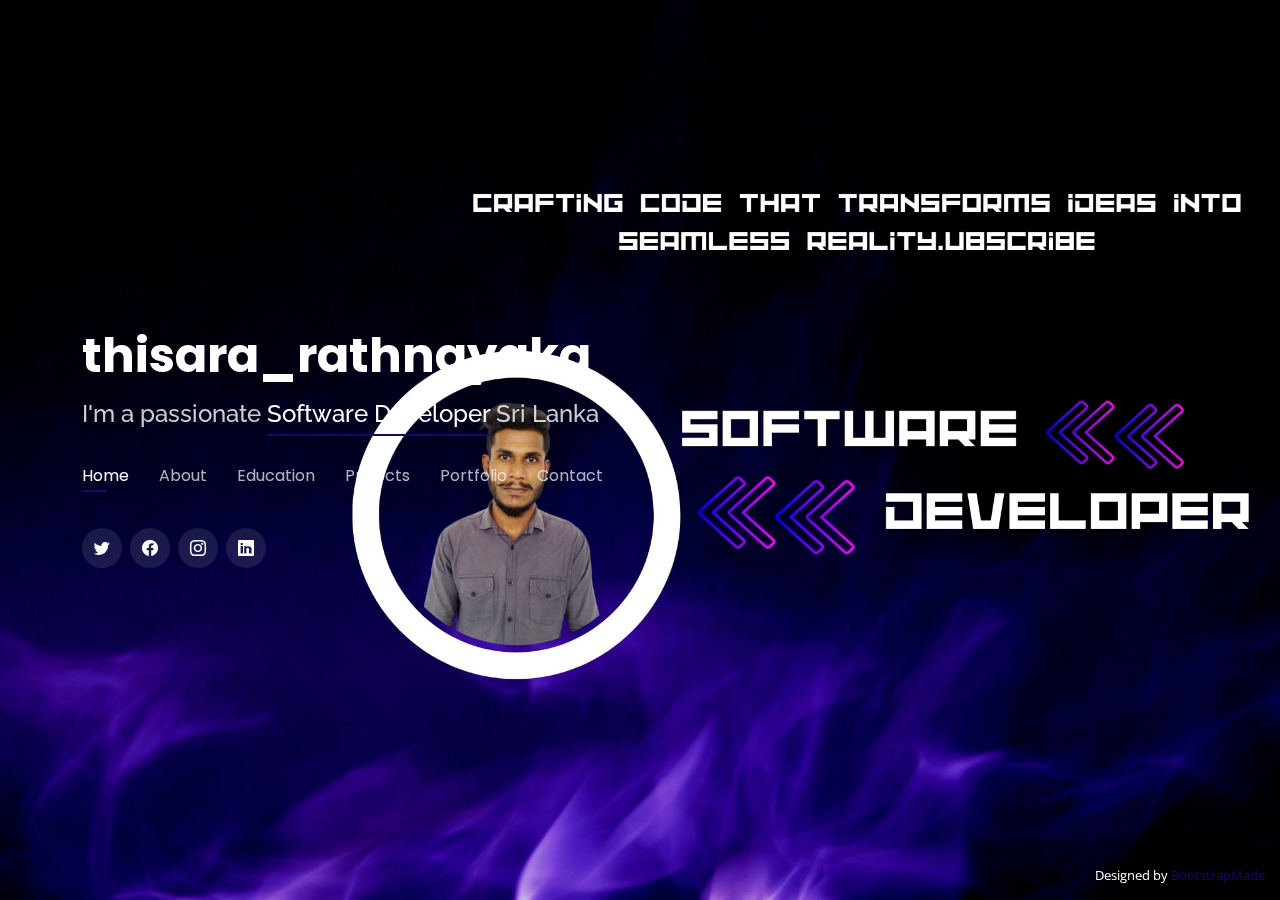
==== index.html @ 281f1d57 "update" ====
<!DOCTYPE html>
<html lang="en">

<head>
  <meta charset="utf-8">
  <meta content="width=device-width, initial-scale=1.0" name="viewport">

  <title>Thisara_Rathnayaka</title>
  <meta content="" name="description">
  <meta content="" name="keywords">

  <!-- Favicons -->
  <link href="assets/img/favicon.png" rel="icon">
  <link href="assets/img/apple-touch-icon.png" rel="apple-touch-icon">

  <!-- Google Fonts -->
  <link href="https://fonts.googleapis.com/css?family=Open+Sans:300,300i,400,400i,600,600i,700,700i|Raleway:300,300i,400,400i,500,500i,600,600i,700,700i|Poppins:300,300i,400,400i,500,500i,600,600i,700,700i" rel="stylesheet">

  <!-- Vendor CSS Files -->
  <link href="assets/vendor/bootstrap/css/bootstrap.min.css" rel="stylesheet">
  <link href="assets/vendor/bootstrap-icons/bootstrap-icons.css" rel="stylesheet">
  <link href="assets/vendor/boxicons/css/boxicons.min.css" rel="stylesheet">
  <link href="assets/vendor/glightbox/css/glightbox.min.css" rel="stylesheet">
  <link href="assets/vendor/remixicon/remixicon.css" rel="stylesheet">
  <link href="assets/vendor/swiper/swiper-bundle.min.css" rel="stylesheet">

  <!-- Template Main CSS File -->
  <link href="assets/css/style.css" rel="stylesheet">

  <!-- =======================================================
  * Template Name: Personal
  * Updated: Sep 18 2023 with Bootstrap v5.3.2
  * Template URL: https://bootstrapmade.com/personal-free-resume-bootstrap-template/
  * Author: BootstrapMade.com
  * License: https://bootstrapmade.com/license/
  ======================================================== -->
</head>

<body>

  <!-- ======= Header ======= -->
  <header id="header">
    <div class="container">

      <h1><a href="index.html">thisara_rathnayaka</a></h1>
      <!-- Uncomment below if you prefer to use an image logo -->
      <!-- <a href="index.html" class="mr-auto"><img src="assets/img/logo.png" alt="" class="img-fluid"></a> -->
      <h2>I'm a passionate <span>Software Developer</span> Sri Lanka</h2>

      <nav id="navbar" class="navbar">
        <ul>
          <li><a class="nav-link active" href="#header">Home</a></li>
          <li><a class="nav-link" href="#about">About</a></li>
          <li><a class="nav-link" href="#resume">Education</a></li>
          <li><a class="nav-link" href="#services">Projects</a></li>
          <li><a class="nav-link" href="#portfolio">Portfolio</a></li>
          <li><a class="nav-link" href="#contact">Contact</a></li>
        </ul>
        <i class="bi bi-list mobile-nav-toggle"></i>
      </nav><!-- .navbar -->

      <div class="social-links">
        <a href="#" class="twitter"><i class="bi bi-twitter"></i></a>
        <a href="#" class="facebook"><i class="bi bi-facebook"></i></a>
        <a href="#" class="instagram"><i class="bi bi-instagram"></i></a>
        <a href="#" class="linkedin"><i class="bi bi-linkedin"></i></a>
      </div>

    </div>
  </header><!-- End Header -->

  <!-- ======= About Section ======= -->
  <section id="about" class="about">

    <!-- ======= About Me ======= -->
    <div class="about-me container">

      <div class="section-title">
        <h2>About</h2>
        <p>Learn more about me</p>
      </div>

      <div class="row">
        <div class="col-lg-4" data-aos="fade-right">
          <img src="assets/img/me.jpg" class="img-fluid" alt="">
        </div>
        <div class="col-lg-8 pt-4 pt-lg-0 content" data-aos="fade-left">
          <h3>Software Developer</h3>
          <p class="fst-italic">
            As a versatile software developer with expertise in a wide array of technologies, including MERN stack, Python, Java, and C++, I am passionate about transforming concepts into cutting-edge solutions. With a meticulous approach to coding and a keen eye for detail, I have successfully delivered robust and scalable applications that align with clients' needs. My commitment to staying abreast of the latest industry trends and continuously enhancing my skill set ensures that I can tackle diverse challenges effectively. Explore my portfolio to witness firsthand the fusion of innovation, efficiency, and excellence in every line of code.
          </p>
          <div class="row">
            <div class="col-lg-6">
              <ul>
                <li><i class="bi bi-chevron-right"></i> <strong>Birthday:</strong> <span>12 February 1998</span></li>
                <li><i class="bi bi-chevron-right"></i> <strong>Website:</strong> <span>www.example.com</span></li>
                <li><i class="bi bi-chevron-right"></i> <strong>Phone:</strong> <span>+9471 1811645</span></li>
                <li><i class="bi bi-chevron-right"></i> <strong>City:</strong> <span>Matale/Srilanka</span></li>
              </ul>
            </div>
            <div class="col-lg-6">
              <ul>
                <li><i class="bi bi-chevron-right"></i> <strong>Age:</strong> <span>25</span></li>
                <li><i class="bi bi-chevron-right"></i> <strong>Degree:</strong> <span>BSc</span></li>
                <li><i class="bi bi-chevron-right"></i> <strong>Email:</strong> <span>rathnayakathisara281@gmail.com</span></li>
                <li><i class="bi bi-chevron-right"></i> <strong>Freelance:</strong> <span>Available</span></li>
              </ul>
            </div>
          </div>
          <p>
          ##############################
          </p>
        </div>
      </div>

    </div><!-- End About Me -->

    <!-- ======= Counts ======= -->
    <div class="counts container">

      <div class="row">

        <div class="col-lg-3 col-md-6">
          <div class="count-box">
            <i class="bi bi-emoji-smile"></i>
            <span data-purecounter-start="0" data-purecounter-end="3" data-purecounter-duration="1" class="purecounter"></span>
            <p>MERN PROJECTS</p>
          </div>
        </div>

        <div class="col-lg-3 col-md-6 mt-5 mt-md-0">
          <div class="count-box">
            <i class="bi bi-journal-richtext"></i>
            <span data-purecounter-start="0" data-purecounter-end="4" data-purecounter-duration="1" class="purecounter"></span>
            <p>HTML PROJECTS</p>
          </div>
        </div>

        <div class="col-lg-3 col-md-6 mt-5 mt-lg-0">
          <div class="count-box">
            <i class="bi bi-headset"></i>
            <span data-purecounter-start="0" data-purecounter-end="1" data-purecounter-duration="1" class="purecounter"></span>
            <p>FLUTTER PROJECT</p>
          </div>
        </div>

        <div class="col-lg-3 col-md-6 mt-5 mt-lg-0">
          <div class="count-box">
            <i class="bi bi-award"></i>
            <span data-purecounter-start="0" data-purecounter-end="4" data-purecounter-duration="1" class="purecounter"></span>
            <p>COURSES</p>
          </div>
        </div>

      </div>

    </div><!-- End Counts -->

    <!-- ======= Skills  ======= -->
    <div class="skills container">

      <div class="section-title">
        <h2>Skills</h2>
      </div>

      <div class="row skills-content">

        <div class="col-lg-6">

          <div class="progress">
            <span class="skill">HTML <i class="val">100%</i></span>
            <div class="progress-bar-wrap">
              <div class="progress-bar" role="progressbar" aria-valuenow="100" aria-valuemin="0" aria-valuemax="100"></div>
            </div>
          </div>

          <div class="progress">
            <span class="skill">CSS <i class="val">90%</i></span>
            <div class="progress-bar-wrap">
              <div class="progress-bar" role="progressbar" aria-valuenow="90" aria-valuemin="0" aria-valuemax="100"></div>
            </div>
          </div>

          <div class="progress">
            <span class="skill">JavaScript <i class="val">85%</i></span>
            <div class="progress-bar-wrap">
              <div class="progress-bar" role="progressbar" aria-valuenow="75" aria-valuemin="0" aria-valuemax="100"></div>
            </div>
          </div>

          <div class="progress">
            <span class="skill">React js <i class="val">85%</i></span>
            <div class="progress-bar-wrap">
              <div class="progress-bar" role="progressbar" aria-valuenow="75" aria-valuemin="0" aria-valuemax="100"></div>
            </div>
          </div>

          <div class="progress">
            <span class="skill">Node js <i class="val">85%</i></span>
            <div class="progress-bar-wrap">
              <div class="progress-bar" role="progressbar" aria-valuenow="75" aria-valuemin="0" aria-valuemax="100"></div>
            </div>
          </div>

          <div class="progress">
            <span class="skill">MYsql <i class="val">75%</i></span>
            <div class="progress-bar-wrap">
              <div class="progress-bar" role="progressbar" aria-valuenow="75" aria-valuemin="0" aria-valuemax="100"></div>
            </div>
          </div>

        </div>

        <div class="col-lg-6">

          <div class="progress">
            <span class="skill">PHP <i class="val">70%</i></span>
            <div class="progress-bar-wrap">
              <div class="progress-bar" role="progressbar" aria-valuenow="80" aria-valuemin="0" aria-valuemax="100"></div>
            </div>
          </div>

          <div class="progress">
            <span class="skill">Phython<i class="val">90%</i></span>
            <div class="progress-bar-wrap">
              <div class="progress-bar" role="progressbar" aria-valuenow="90" aria-valuemin="0" aria-valuemax="100"></div>
            </div>
          </div>

          <div class="progress">
            <span class="skill">Photoshop <i class="val">65%</i></span>
            <div class="progress-bar-wrap">
              <div class="progress-bar" role="progressbar" aria-valuenow="55" aria-valuemin="0" aria-valuemax="100"></div>
            </div>
          </div>

          <div class="progress">
            <span class="skill">Java <i class="val">85%</i></span>
            <div class="progress-bar-wrap">
              <div class="progress-bar" role="progressbar" aria-valuenow="75" aria-valuemin="0" aria-valuemax="100"></div>
            </div>
          </div>

          <div class="progress">
            <span class="skill">C++ <i class="val">95%</i></span>
            <div class="progress-bar-wrap">
              <div class="progress-bar" role="progressbar" aria-valuenow="75" aria-valuemin="0" aria-valuemax="100"></div>
            </div>
          </div>

          <div class="progress">
            <span class="skill">Linux <i class="val">85%</i></span>
            <div class="progress-bar-wrap">
              <div class="progress-bar" role="progressbar" aria-valuenow="75" aria-valuemin="0" aria-valuemax="100"></div>
            </div>
          </div>

        </div>

      </div>

    </div><!-- End Skills -->

    <!-- ======= Interests ======= -->
    <div class="interests container">

      <div class="section-title">
        <h2>Interests</h2>
      </div>

      <div class="row">
        <div class="col-lg-3 col-md-4">
          <div class="icon-box">
            <i class="ri-database-2-line" style="color: #ffbb2c;"></i>
            <h3>Data Analytics</h3>
          </div>
        </div>
        <div class="col-lg-3 col-md-4 mt-4 mt-md-0">
          <div class="icon-box">
            <i class="ri-database-2-line" style="color: #5578ff;"></i>
            <h3>Software Development</h3>
          </div>
        </div>
        <div class="col-lg-3 col-md-4 mt-4 mt-md-0">
          <div class="icon-box">
            <i class="ri-database-2-line" style="color: #e80368;"></i>
            <h3>Project Management</h3>
          </div>
        </div>
        <div class="col-lg-3 col-md-4 mt-4 mt-lg-0">
          <div class="icon-box">
            <i class="ri-database-2-line" style="color: #e361ff;"></i>
            <h3>Quality Assurancess</h3>
          </div>
        </div>
        <div class="col-lg-3 col-md-4 mt-4">
          <div class="icon-box">
            <i class="ri-database-2-line" style="color: #47aeff;"></i>
            <h3>UI/UX Design</h3>
          </div>
        </div>
        <div class="col-lg-3 col-md-4 mt-4">
          <div class="icon-box">
            <i class="ri-database-2-line" style="color: #ffa76e;"></i>
            <h3>Cloud Computing</h3>
          </div>
        </div>
        <div class="col-lg-3 col-md-4 mt-4">
          <div class="icon-box">
            <i class="ri-database-2-line" style="color: #11dbcf;"></i>
            <h3>AI</h3>
          </div>
        </div>
        <div class="col-lg-3 col-md-4 mt-4">
          <div class="icon-box">
            <i class="ri-database-2-line" style="color: #4233ff;"></i>
            <h3>Machine Learning</h3>
          </div>
        </div>
        <div class="col-lg-3 col-md-4 mt-4">
          <div class="icon-box">
            <i class="ri-database-2-line" style="color: #b2904f;"></i>
            <h3>Mobile Computing</h3>
          </div>
        </div>
        <div class="col-lg-3 col-md-4 mt-4">
          <div class="icon-box">
            <i class="ri-database-2-line" style="color: #b20969;"></i>
            <h3>Test Automation</h3>
          </div>
        </div>
        <div class="col-lg-3 col-md-4 mt-4">
          <div class="icon-box">
            <i class="ri-database-2-line" style="color: #ff5828;"></i>
            <h3>Graphic Design</h3>
          </div>
        </div>
        
      </div>

    </div><!-- End Interests -->

    <!-- ======= Testimonials ======= -->
    <div class="testimonials container">

      <div class="section-title">
        <h2>Testimonials</h2>
      </div>

      <div class="testimonials-slider swiper" data-aos="fade-up" data-aos-delay="100">
        <div class="swiper-wrapper">

          <div class="swiper-slide">
            <div class="testimonial-item">
              <p>Learning objectives<br></br>
                <i class="bx bxs-quote-alt-left quote-icon-left"></i>
                Agile principles   |  Scrum roles, artifacts, and rules   |  Common myths and misconceptions about agile approaches  |  Agile software engineering techniques  |  Extreme programming (XP) and test-driven development (TDD)  |  Kanban for developers 
                <i class="bx bxs-quote-alt-right quote-icon-right"></i>
              </p>
              <img src="assets/img/testimonials/testimonials-1.jpg" class="testimonial-img" alt="">
              <h3>Agile Project Management with Microsoft Project </h3>
              <h4>Linkedin Learning</h4>
            </div>
          </div>

          <div class="swiper-slide">
            <div class="testimonial-item">
              <p>Learning objectives<br></br>
                <i class="bx bxs-quote-alt-left quote-icon-left"></i>
                Learn how to use Microsoft Project to manage agile and hybrid projects. Bonnie Biafore covers setting up agile projects for success, as well as creating custom fields to track elements unique to the agile project method, such as features and sprints. 
                <i class="bx bxs-quote-alt-right quote-icon-right"></i>
              </p>
              <img src="assets/img/testimonials/testimonials-2.jpg" class="testimonial-img" alt="">
              <h3>Agile Software Development course</h3>
              <h4>Linkedin Learning</h4>
            </div>
          </div>

          <div class="swiper-slide">
            <div class="testimonial-item">
              <p>Learning objectives<br></br>
                <i class="bx bxs-quote-alt-left quote-icon-left"></i>
                In this course, Kathryn Hodge teaches the basics of object-oriented programming in Java, so you can write code that’s secure, scalable, and easier to troubleshoot. Kathryn begins by showing how object-oriented principles are embedded into the Java language from the first code file you create. 
              </p>
              <img src="assets/img/testimonials/testimonials-3.jpg" class="testimonial-img" alt="">
              <h3>Java Object - Oriented Programming</h3>
              <h4>Linkedin Learning</h4>
            </div>
          </div>

          <div class="swiper-slide">
            <div class="testimonial-item">
              <p>Learning objectives<br></br>
                <i class="bx bxs-quote-alt-left quote-icon-left"></i>
                This course provides an introduction on how to use MongoDB, one of the most popular nonrelational databases in the world. Discover how to create documents to store data, organize documents in collections, and write queries to read, update, and delete documents in MongoDB 5.0. 
                <i class="bx bxs-quote-alt-right quote-icon-right"></i>
              </p>
              <img src="assets/img/testimonials/testimonials-4.jpg" class="testimonial-img" alt="">
              <h3>Learning MongoDB </h3>
              <h4>Linkedin Learning</h4>
            </div>
          </div>

          <!-- <div class="swiper-slide">
            <div class="testimonial-item">
              <p>
                <i class="bx bxs-quote-alt-left quote-icon-left"></i>
                Quis quorum aliqua sint quem legam fore sunt eram irure aliqua veniam tempor noster veniam enim culpa labore duis sunt culpa nulla illum cillum fugiat legam esse veniam culpa fore nisi cillum quid.
                <i class="bx bxs-quote-alt-right quote-icon-right"></i>
              </p>
              <img src="assets/img/testimonials/testimonials-5.jpg" class="testimonial-img" alt="">
              <h3>John Larson</h3>
              <h4>Entrepreneur</h4>
            </div>
          </div> -->

        </div>
        <div class="swiper-pagination"></div>
      </div>

      <div class="owl-carousel testimonials-carousel">

      </div>

    </div>

  </section><!-- End About Section -->

  <!-- ======= Resume Section ======= -->
  <section id="resume" class="resume">
    <div class="container">

      <div class="section-title">
        <h2>Education</h2>
        <p>Check My Education</p>
      </div>

      <div class="row">
        <div class="col-lg-6">
          <!-- <h3 class="resume-title">Sumary</h3>
          <div class="resume-item pb-0">
            <h4>Alice Barkley</h4>
            <p><em>Innovative and deadline-driven Graphic Designer with 3+ years of experience designing and developing user-centered digital/print marketing material from initial concept to final, polished deliverable.</em></p>
            <p>
            <ul>
              <li>Portland par 127,Orlando, FL</li>
              <li>(123) 456-7891</li>
              <li>alice.barkley@example.com</li>
            </ul>
            </p>
          </div> -->

          <h3 class="resume-title">Education</h3>
          <div class="resume-item">
            <h4>B.Sc. in Industrial Information Technology</h4>
            <h5>2019 - Present</h5>
            <p><em>Uva Wellassa University of Sri Lanka</em></p>
            <p>CURRENT GPA : 3.37</p>
          </div>
          <div class="resume-item">
            <h4>G.C.E A/L Engineering Technology Stream</h4>
            <h5>2015 - 2017</h5>
            <p><em>Government Science College - Matale</em></p>
            <p>#</p>
          </div>
          <div class="resume-item">
            <h4>G.C.E O/L</h4>
            <h5>2004 - 2014</h5>
            <p><em>Mt/Dullawa Maha Vidyalaya</em></p>
            <p>#</p>
          </div>
        </div>


        <div class="col-lg-6">
          <h3 class="resume-title">Professional Experience</h3>
          <div class="resume-item">
            <h4>React js Frontend Development</h4>
            <h5><em>It has been done for University Projects</em></h5>
            
            
          </div>
          <div class="resume-item">
            <h4>MERN Stack Web Development</h4>
            <h5><em>It has been done for University Projects</em></h5>
          </div>

          <div class="resume-item">
            <h4>HTML CSS PHP MYSql  Web Development</h4>
            <h5><em>It has been done for University Projects</em></h5>
          </div>

          <div class="resume-item">
            <h4>JAVAfx Mysql System Development</h4>
            <h5><em>It has been done for University Projects</em></h5>
          </div>
          <div class="resume-item">
            <h4>Flutter Mobile App  Development</h4>
            <h5><em>It has been done for University Projects</em></h5>
          </div>
        </div>
      </div>

    </div>
  </section><!-- End Resume Section -->

  <!-- ======= Services Section ======= -->
  <section id="services" class="services">
    <div class="container">

      <div class="section-title">
        <h2>Projects</h2>
        <p>My Projects</p>
      </div>

      <div class="row">
        <div class="col-lg-4 col-md-6 d-flex align-items-stretch">
          <div class="icon-box">
            <div class="icon"><i class="bx bx-world"></i></div>
            <h4><a href="">Grievance Handling and Stress Identification Chatbot using AI and Image Processing</a></h4>
            <h5><em>4th year Reserch Project | ongoing </em></h5>
            <p>Python| Tensorflow | Keras |Jupiter | OpenCV | Facerecognition</p>
          </div>
        </div>

        <div class="col-lg-4 col-md-6 d-flex align-items-stretch mt-4 mt-md-0">
          <div class="icon-box">
            <div class="icon"><i class="bx bx-file"></i></div>
            <h4><a href="https://github.com/JDBKJayakody/BLFrontend">Web Application For An Outdoor Equipment Renting Service</a></h4>
            <h5><em>3rd Year Group Project</em></h5>
            <p>React js | Express js | Node js | Mongo BD</p>
          </div>
        </div>

        <div class="col-lg-4 col-md-6 d-flex align-items-stretch mt-4 mt-lg-0">
          <div class="icon-box">
            <div class="icon"><i class="bx bx-file"></i></div>
            <h4><a href="https://github.com/thisaraanjana/3.2-Mini-Project">Library Management System</a></h4>
            <h5><em>3rd Year Group Mini-Project</em></h5>
            <p>Java Fx | MySQL</p>
          </div>
        </div>

        <div class="col-lg-4 col-md-6 d-flex align-items-stretch mt-4">
          <div class="icon-box">
            <div class="icon"><i class="bx bx-file"></i></div>
            <h4><a href="https://github.com/thisaraanjana/2.2-Project">Web Application For Windscreen Shop</a></h4>
            <h5><em>2nd Year Group Project </em></h5>
            <p>React js | Express js | Node js | Mongo BD</p>
          </div>
        </div>

        <div class="col-lg-4 col-md-6 d-flex align-items-stretch mt-4">
          <div class="icon-box">
            <div class="icon"><i class="bx bx-file"></i></div>
            <h4><a href="https://github.com/indika02/Student_System">Student Mangement System</a></h4>
            <h5><em>2nd Year Group Project</em></h5>
            <p>Java Fx | MySQL</p>
          </div>
        </div>

        <div class="col-lg-4 col-md-6 d-flex align-items-stretch mt-4">
          <div class="icon-box">
            <div class="icon"><i class="bx bx-file"></i></div>
            <h4><a href="">Mobile App Development</a></h4>
            <h5><em>Mobile computing course Project</em></h5>
            <p>MFlutter | SQL Lite</p>
          </div>
        </div>

      </div>

    </div>
  </section><!-- End Services Section -->

  <!-- ======= Portfolio Section ======= -->
  <section id="portfolio" class="portfolio">
    <div class="container">

      <div class="section-title">
        <h2>Portfolio</h2>
        <p>My Works</p>
      </div>

      <div class="row">
        <div class="col-lg-12 d-flex justify-content-center">
          <ul id="portfolio-flters">
            <li data-filter="*" class="filter-active">All</li>
            <li data-filter=".filter-app">UNIVERSITY PROJECTS</li>
            <li data-filter=".filter-card">INDIVIDUAL PROJECTS</li>
            <li data-filter=".filter-web">VOLUNTEER PROJECTS</li>
          </ul>
        </div>
      </div>

      <div class="row portfolio-container">

        <div class="col-lg-4 col-md-6 portfolio-item filter-app">
          <div class="portfolio-wrap">
            <img src="assets/img/portfolio/portfolio-1.jpg" class="img-fluid" alt="">
            <div class="portfolio-info">
              <h4>My Works</h4>
              <p>UNIVERSITY PROJECTS</p>
              <div class="portfolio-links">
                <a href="assets/img/portfolio/portfolio-1.jpg" data-gallery="portfolioGallery" class="portfolio-lightbox" title="App 1"><i class="bx bx-plus"></i></a>
                <a href="portfolio-details.html" data-gallery="portfolioDetailsGallery" data-glightbox="type: external" class="portfolio-details-lightbox" title="Portfolio Details"><i class="bx bx-link"></i></a>
              </div>
            </div>
          </div>
        </div>

        <div class="col-lg-4 col-md-6 portfolio-item filter-web">
          <div class="portfolio-wrap">
            <img src="assets/img/portfolio/portfolio-2.jpg" class="img-fluid" alt="">
            <div class="portfolio-info">
              <h4>My Works</h4>
              <p>VOLUNTEER PROJECTS</p>
              <div class="portfolio-links">
                <a href="assets/img/portfolio/portfolio-2.jpg" data-gallery="portfolioGallery" class="portfolio-lightbox" title="Web 3"><i class="bx bx-plus"></i></a>
                <a href="portfolio-details.html" data-gallery="portfolioDetailsGallery" data-glightbox="type: external" class="portfolio-details-lightbox" title="Portfolio Details"><i class="bx bx-link"></i></a>
              </div>
            </div>
          </div>
        </div>

        <div class="col-lg-4 col-md-6 portfolio-item filter-app">
          <div class="portfolio-wrap">
            <img src="assets/img/portfolio/portfolio-3.jpg" class="img-fluid" alt="">
            <div class="portfolio-info">
              <h4>My Works</h4>
              <p>UNIVERSITY PROJECTS</p>
              <div class="portfolio-links">
                <a href="assets/img/portfolio/portfolio-3.jpg" data-gallery="portfolioGallery" class="portfolio-lightbox" title="App 2"><i class="bx bx-plus"></i></a>
                <a href="portfolio-details.html" data-gallery="portfolioDetailsGallery" data-glightbox="type: external" class="portfolio-details-lightbox" title="Portfolio Details"><i class="bx bx-link"></i></a>
              </div>
            </div>
          </div>
        </div>

        <div class="col-lg-4 col-md-6 portfolio-item filter-card">
          <div class="portfolio-wrap">
            <img src="assets/img/portfolio/portfolio-4.jpg" class="img-fluid" alt="">
            <div class="portfolio-info">
              <h4>My Works</h4>
              <p>INDIVIDUAL PROJECTS</p>
              <div class="portfolio-links">
                <a href="assets/img/portfolio/portfolio-4.jpg" data-gallery="portfolioGallery" class="portfolio-lightbox" title="Card 2"><i class="bx bx-plus"></i></a>
                <a href="portfolio-details.html" data-gallery="portfolioDetailsGallery" data-glightbox="type: external" class="portfolio-details-lightbox" title="Portfolio Details"><i class="bx bx-link"></i></a>
              </div>
            </div>
          </div>
        </div>

        <div class="col-lg-4 col-md-6 portfolio-item filter-web">
          <div class="portfolio-wrap">
            <img src="assets/img/portfolio/portfolio-5.jpg" class="img-fluid" alt="">
            <div class="portfolio-info">
              <h4>My Works</h4>
              <p>VOLUNTEER PROJECTS</p>
              <div class="portfolio-links">
                <a href="assets/img/portfolio/portfolio-5.jpg" data-gallery="portfolioGallery" class="portfolio-lightbox" title="Web 2"><i class="bx bx-plus"></i></a>
                <a href="portfolio-details.html" data-gallery="portfolioDetailsGallery" data-glightbox="type: external" class="portfolio-details-lightbox" title="Portfolio Details"><i class="bx bx-link"></i></a>
              </div>
            </div>
          </div>
        </div>

        <div class="col-lg-4 col-md-6 portfolio-item filter-app">
          <div class="portfolio-wrap">
            <img src="assets/img/portfolio/portfolio-6.jpg" class="img-fluid" alt="">
            <div class="portfolio-info">
              <h4>My Works</h4>
              <p>UNIVERSITY PROJECTS</p>
              <div class="portfolio-links">
                <a href="assets/img/portfolio/portfolio-6.jpg" data-gallery="portfolioGallery" class="portfolio-lightbox" title="App 3"><i class="bx bx-plus"></i></a>
                <a href="portfolio-details.html" data-gallery="portfolioDetailsGallery" data-glightbox="type: external" class="portfolio-details-lightbox" title="Portfolio Details"><i class="bx bx-link"></i></a>
              </div>
            </div>
          </div>
        </div>

        <div class="col-lg-4 col-md-6 portfolio-item filter-card">
          <div class="portfolio-wrap">
            <img src="assets/img/portfolio/portfolio-7.jpg" class="img-fluid" alt="">
            <div class="portfolio-info">
              <h4>My Works</h4>
              <p>INDIVIDUAL PROJECTS</p>
              <div class="portfolio-links">
                <a href="assets/img/portfolio/portfolio-7.jpg" data-gallery="portfolioGallery" class="portfolio-lightbox" title="Card 1"><i class="bx bx-plus"></i></a>
                <a href="portfolio-details.html" data-gallery="portfolioDetailsGallery" data-glightbox="type: external" class="portfolio-details-lightbox" title="Portfolio Details"><i class="bx bx-link"></i></a>
              </div>
            </div>
          </div>
        </div>

        <div class="col-lg-4 col-md-6 portfolio-item filter-card">
          <!-- <div class="portfolio-wrap">
            <img src="assets/img/portfolio/portfolio-8.jpg" class="img-fluid" alt="">
            <div class="portfolio-info">
              <h4>Card 3</h4>
              <p>INDIVIDUAL PROJECTS</p>
              <div class="portfolio-links">
                <a href="assets/img/portfolio/portfolio-8.jpg" data-gallery="portfolioGallery" class="portfolio-lightbox" title="Card 3"><i class="bx bx-plus"></i></a>
                <a href="portfolio-details.html" data-gallery="portfolioDetailsGallery" data-glightbox="type: external" class="portfolio-details-lightbox" title="Portfolio Details"><i class="bx bx-link"></i></a>
              </div>
            </div>
          </div> -->
        </div>

        <div class="col-lg-4 col-md-6 portfolio-item filter-web">
          <div class="portfolio-wrap">
            <img src="assets/img/portfolio/portfolio-9.jpg" class="img-fluid" alt="">
            <div class="portfolio-info">
              <h4>My Works</h4>
              <p>VOLUNTEER PROJECTS</p>
              <div class="portfolio-links">
                <a href="assets/img/portfolio/portfolio-9.jpg" data-gallery="portfolioGallery" class="portfolio-lightbox" title="Web 3"><i class="bx bx-plus"></i></a>
                <a href="portfolio-details.html" data-gallery="portfolioDetailsGallery" data-glightbox="type: external" class="portfolio-details-lightbox" title="Portfolio Details"><i class="bx bx-link"></i></a>
              </div>
            </div>
          </div>
        </div>

      </div>

    </div>
  </section><!-- End Portfolio Section -->

  <!-- ======= Contact Section ======= -->
  <section id="contact" class="contact">
    <div class="container">

      <div class="section-title">
        <h2>Contact</h2>
        <p>Contact Me</p>
      </div>

      <div class="row mt-2">

        <div class="col-md-6 d-flex align-items-stretch">
          <div class="info-box">
            <i class="bx bx-map"></i>
            <h3>My Address</h3>
            <p>Matale | Sri Lanka</p>
          </div>
        </div>

        <div class="col-md-6 mt-4 mt-md-0 d-flex align-items-stretch">
          <div class="info-box">
            <i class="bx bx-share-alt"></i>
            <h3>Social Profiles</h3>
            <div class="social-links">
              <a href="https://github.com/thisaraanjana" class="twitter"><i class="bi bi-github"></i></a>
              <a href="https://www.facebook.com/tisara.rathnayaka" class="facebook"><i class="bi bi-facebook"></i></a>
              <a href="https://wa.me/0711811645" class="instagram" target="_blank"><i class="bi bi-whatsapp"></i></a>
              <!-- <a href="#" class="google-plus"><i class="bi bi-skype"></i></a> -->
              <a href="https://www.linkedin.com/in/thisara-rathnayaka-9a295320a" class="linkedin"><i class="bi bi-linkedin"></i></a>
            </div>
          </div>
        </div>

        <div class="col-md-6 mt-4 d-flex align-items-stretch">
          <div class="info-box">
            <i class="bx bx-envelope"></i>
            <h3>Email Me</h3>
            <p>rathnayakathisara281@gmail.com</p>
          </div>
        </div>
        <div class="col-md-6 mt-4 d-flex align-items-stretch">
          <div class="info-box">
            <i class="bx bx-phone-call"></i>
            <h3>Call Me</h3>
            <p>+94 71 811645</p>
          </div>
        </div>
      </div>

      <form action="forms/contact.php" method="post" role="form" class="php-email-form mt-4">
        <div class="row">
          <div class="col-md-6 form-group">
            <input type="text" name="name" class="form-control" id="name" placeholder="Your Name" required>
          </div>
          <div class="col-md-6 form-group mt-3 mt-md-0">
            <input type="email" class="form-control" name="email" id="email" placeholder="Your Email" required>
          </div>
        </div>
        <div class="form-group mt-3">
          <input type="text" class="form-control" name="subject" id="subject" placeholder="Subject" required>
        </div>
        <div class="form-group mt-3">
          <textarea class="form-control" name="message" rows="5" placeholder="Message" required></textarea>
        </div>
        <div class="my-3">
          <div class="loading">Loading</div>
          <div class="error-message"></div>
          <div class="sent-message">Your message has been sent. Thank you!</div>
        </div>
        <div class="text-center"><button type="submit">Send Message</button></div>
      </form>

    </div>
  </section><!-- End Contact Section -->

  <div class="credits">
    <!-- All the links in the footer should remain intact. -->
    <!-- You can delete the links only if you purchased the pro version. -->
    <!-- Licensing information: https://bootstrapmade.com/license/ -->
    <!-- Purchase the pro version with working PHP/AJAX contact form: https://bootstrapmade.com/personal-free-resume-bootstrap-template/ -->
    Designed by <a href="https://bootstrapmade.com/">BootstrapMade</a>
  </div>

  <!-- Vendor JS Files -->
  <script src="assets/vendor/purecounter/purecounter_vanilla.js"></script>
  <script src="assets/vendor/bootstrap/js/bootstrap.bundle.min.js"></script>
  <script src="assets/vendor/glightbox/js/glightbox.min.js"></script>
  <script src="assets/vendor/isotope-layout/isotope.pkgd.min.js"></script>
  <script src="assets/vendor/swiper/swiper-bundle.min.js"></script>
  <script src="assets/vendor/waypoints/noframework.waypoints.js"></script>
  <script src="assets/vendor/php-email-form/validate.js"></script>

  <!-- Template Main JS File -->
  <script src="assets/js/main.js"></script>

</body>

</html>
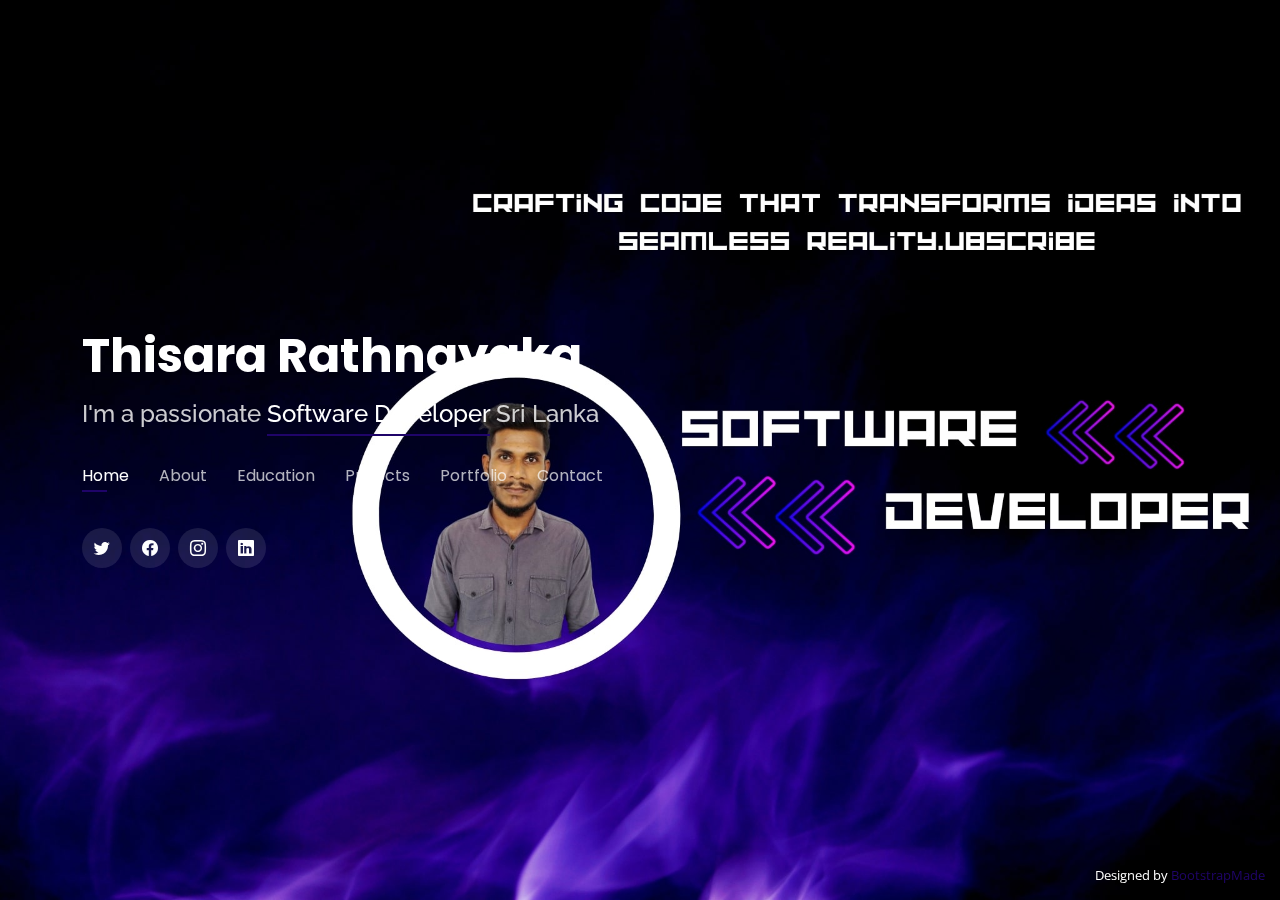
==== commit 6f96d971: "update" ====
--- a/index.html
+++ b/index.html
@@ -5,7 +5,7 @@
   <meta charset="utf-8">
   <meta content="width=device-width, initial-scale=1.0" name="viewport">
 
-  <title>Thisara_Rathnayaka</title>
+  <title>Thisara Rathnayaka</title>
   <meta content="" name="description">
   <meta content="" name="keywords">
 
@@ -42,7 +42,7 @@
   <header id="header">
     <div class="container">
 
-      <h1><a href="index.html">thisara_rathnayaka</a></h1>
+      <h1><a href="index.html">Thisara Rathnayaka</a></h1>
       <!-- Uncomment below if you prefer to use an image logo -->
       <!-- <a href="index.html" class="mr-auto"><img src="assets/img/logo.png" alt="" class="img-fluid"></a> -->
       <h2>I'm a passionate <span>Software Developer</span> Sri Lanka</h2>
@@ -93,7 +93,7 @@
             <div class="col-lg-6">
               <ul>
                 <li><i class="bi bi-chevron-right"></i> <strong>Birthday:</strong> <span>12 February 1998</span></li>
-                <li><i class="bi bi-chevron-right"></i> <strong>Website:</strong> <span>www.example.com</span></li>
+                <!-- <li><i class="bi bi-chevron-right"></i> <strong>Website:</strong> <span>www.example.com</span></li> -->
                 <li><i class="bi bi-chevron-right"></i> <strong>Phone:</strong> <span>+9471 1811645</span></li>
                 <li><i class="bi bi-chevron-right"></i> <strong>City:</strong> <span>Matale/Srilanka</span></li>
               </ul>
@@ -103,12 +103,12 @@
                 <li><i class="bi bi-chevron-right"></i> <strong>Age:</strong> <span>25</span></li>
                 <li><i class="bi bi-chevron-right"></i> <strong>Degree:</strong> <span>BSc</span></li>
                 <li><i class="bi bi-chevron-right"></i> <strong>Email:</strong> <span>rathnayakathisara281@gmail.com</span></li>
-                <li><i class="bi bi-chevron-right"></i> <strong>Freelance:</strong> <span>Available</span></li>
+                <!-- <li><i class="bi bi-chevron-right"></i> <strong>Freelance:</strong> <span>Available</span></li> -->
               </ul>
             </div>
           </div>
           <p>
-          ##############################
+          ##
           </p>
         </div>
       </div>
--- a/assets/css/style.css
+++ b/assets/css/style.css
@@ -411,7 +411,7 @@
 .about-me .content h3 {
   font-weight: 700;
   font-size: 26px;
-  color: #1f0469;
+  color: #4304f0;
 }
 
 .about-me .content ul {
@@ -1012,7 +1012,7 @@
 
 .contact .info-box i.bx {
   font-size: 24px;
-  color: #1f0469;
+  color: #400bd2;
   border-radius: 50%;
   padding: 14px;
   float: left;
@@ -1073,7 +1073,7 @@
 .contact .php-email-form .sent-message {
   display: none;
   background: rgba(255, 255, 255, 0.08);
-  background: #1f0469;
+  background: #3d06d3;
   text-align: center;
   padding: 15px;
   font-weight: 600;
@@ -1093,7 +1093,7 @@
   width: 24px;
   height: 24px;
   margin: 0 10px -6px 0;
-  border: 3px solid #1f0469;
+  border: 3px solid #3f07d8;
   border-top-color: #eee;
   animation: animate-loading 1s linear infinite;
 }
